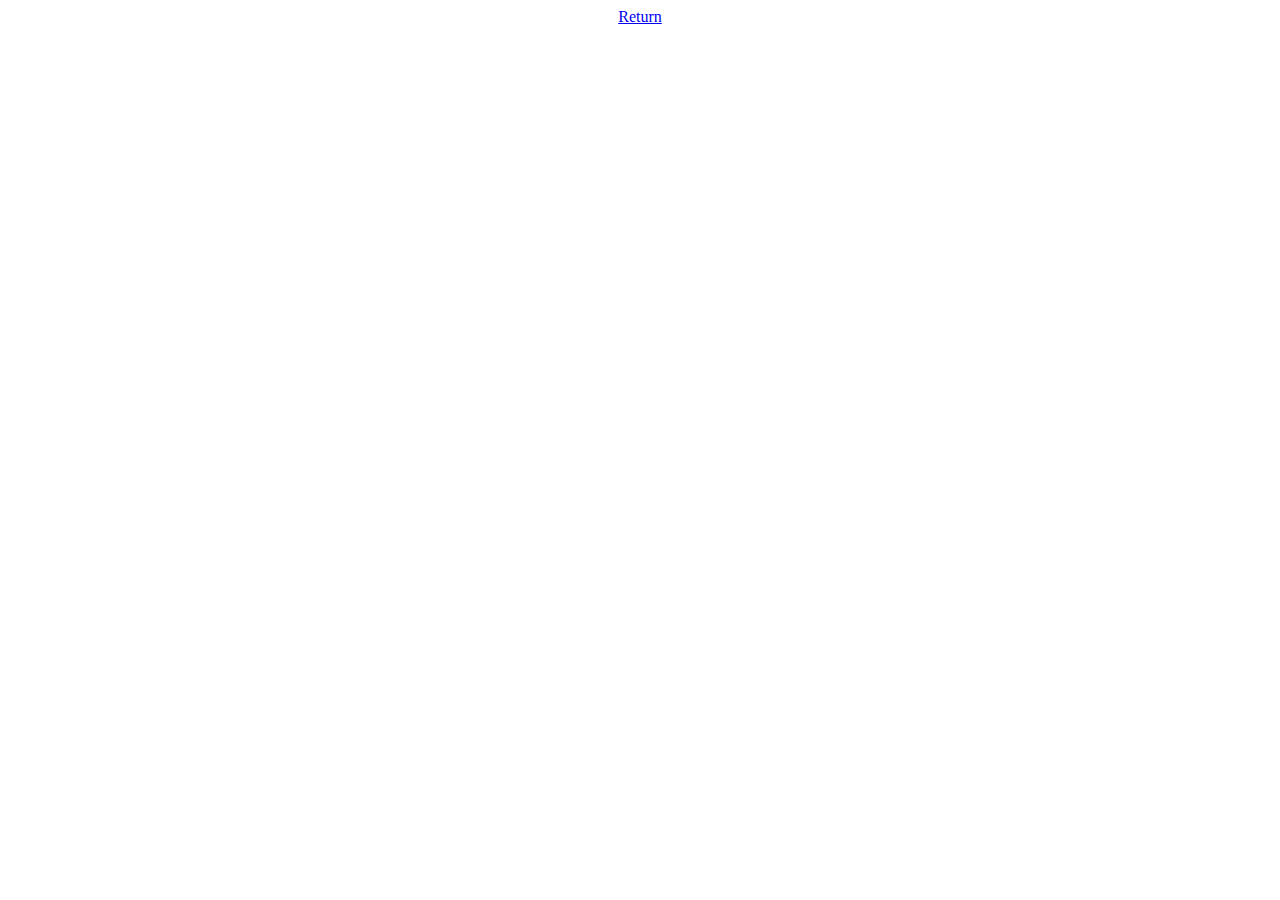
==== Contact.html @ 67b9a54a "Create Contact.html" ====
<html>
<head>
  <title>Contact</title>
  <script src="https://kit.fontawesome.com/b9f5d4cb48.js" crossorigin="anonymous"></script>
</head>

<body>
  <center>
     <div id="links">
                <a href="https://steamcommunity.com/id/canoe" class="fab fa-steam" target="_blank"></a>
                <!-- <a href="#" class="fab # target="_blank"></a> -->

            </div>
          <a href="index.html">Return</a>

  </center>
</body>
</html>
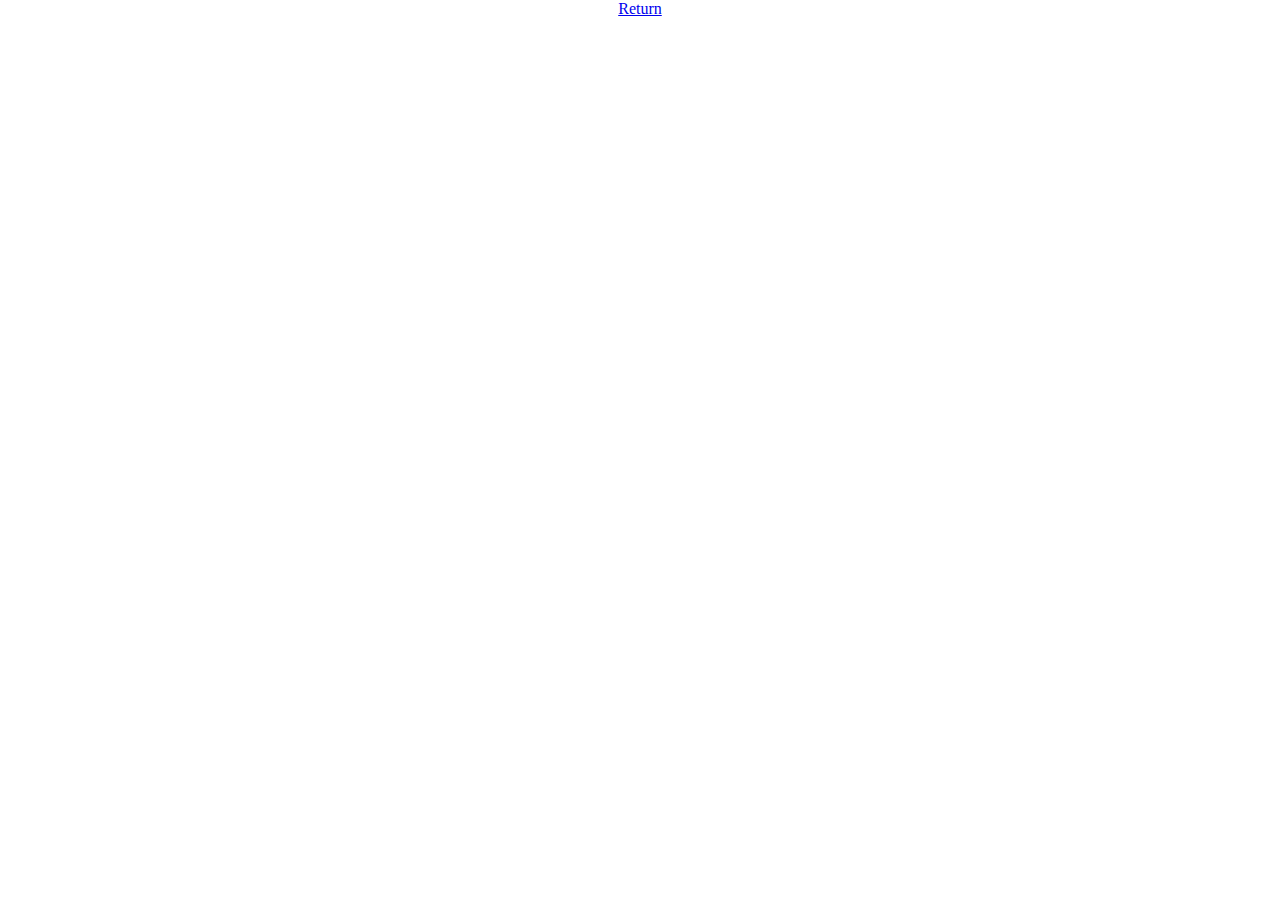
==== commit e0ae83ad: "Update Contact.html" ====
--- a/Contact.html
+++ b/Contact.html
@@ -2,12 +2,14 @@
 <head>
   <title>Contact</title>
   <script src="https://kit.fontawesome.com/b9f5d4cb48.js" crossorigin="anonymous"></script>
+  <link rel="stylesheet" href="animations.css">
+
 </head>
 
 <body>
   <center>
      <div id="links">
-                <a href="https://steamcommunity.com/id/canoe" class="fab fa-steam" target="_blank"></a>
+                <a href="https://steamcommunity.com/id/canoe" class="fab fa-steam" target="_blank" width="200" height="200"></a>
                 <!-- <a href="#" class="fab # target="_blank"></a> -->
 
             </div>
--- a/animations.css
+++ b/animations.css
@@ -0,0 +1,110 @@
+/* Splash Screen */
+.splash {
+  cursor: pointer;
+  position: fixed;
+  top: 50%;
+  left: 50%;
+  height: 100vh;
+  width: 100%;
+  transform: translate(-50%, -50%);
+  background-color: rgba(255, 255, 255);
+  display: flex;
+  flex-direction: column;
+  align-items: center;
+  justify-content: center;
+  text-align: center;
+  padding: 20px;
+}
+
+.fade-out {
+  animation: fadeOut 1s forwards;
+}
+
+@keyframes fadeOut {
+  to {
+    opacity: 0;
+    visibility: hidden;
+  }
+}
+
+
+
+/* Sidebar */
+.sidenav {
+  height: 100%; /* Full-height */
+  width: 160px; /* Set the width of the sidebar */
+  position: fixed; /* Fixed Sidebar */
+  z-index: 1; /* Stay on top */
+  top: 0; /* Stay at the top */
+  left: 0;
+  background-color: #111; /* Black */
+  overflow-x: hidden; /* Disable horizontal scroll */
+  padding-top: 20px;
+  transform: translateX(-100%); /* Initially hide the sidebar off-screen */
+  transition: transform 0.3s ease; /* Transition for the slide effect */
+  display: block; /* Ensure the sidebar is in the document flow */
+  opacity: 1; /* Ensure the sidebar is visible */
+}
+
+.sidenav a {
+  padding: 6px 8px 6px 16px;
+  text-decoration: none;
+  font-size: 25px;
+  color: #818181;
+  display: block;
+}
+
+.sidenav a:hover {
+  color: #f1f1f1;
+}
+
+.show-sidebar {
+  display: block; /* Show the sidebar */
+  opacity: 1; /* Make sidebar visible */
+  transform: translateX(0); /* Slide the sidebar into view */
+}
+
+/* Main Content */
+.main {
+  margin-left: 160px; /* Same as the width of the sidebar */
+  padding: 0px 10px;
+}
+
+/* Responsive Design for Small Screens */
+@media screen and (max-height: 450px) {
+  .sidenav {
+    padding-top: 15px;
+  }
+  .sidenav a {
+    font-size: 18px;
+  }
+}
+
+/* Hidden Class */
+.hidden {
+  transition: 0.5s;
+  display: none;
+}
+
+/* Splash Header */
+.splash-header {
+  height: 90%;
+  color: black;
+  font-family: sans-serif;
+  font-size: 24px;
+  display: flex;
+  justify-content: center;
+  align-items: center;
+  margin-top: 10px; /* Adjust this value as needed */
+}
+
+.splash img {
+  display: block;
+  margin-bottom: 20px; /* Add some space between the image and the text */
+}
+
+/* Body and HTML */
+body, html {
+  height: 100%;
+  margin: 0;
+}
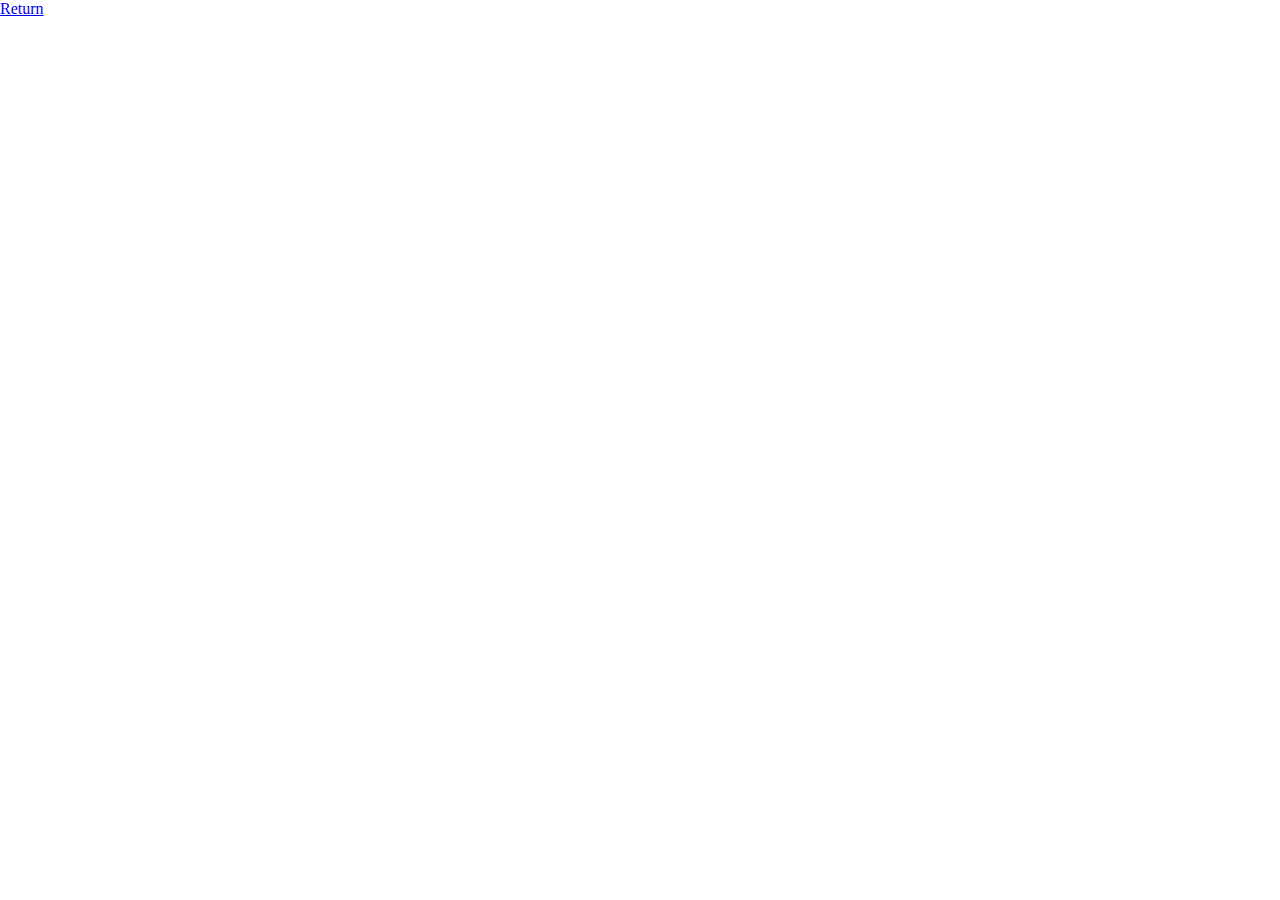
==== commit 705b89a9: "Update Contact.html" ====
--- a/Contact.html
+++ b/Contact.html
@@ -7,14 +7,14 @@
 </head>
 
 <body>
-  <center>
      <div id="links">
                 <a href="https://steamcommunity.com/id/canoe" class="fab fa-steam" target="_blank" width="200" height="200"></a>
                 <!-- <a href="#" class="fab # target="_blank"></a> -->
 
             </div>
+
+  <div id class="return">
           <a href="index.html">Return</a>
-
-  </center>
+  </div>
 </body>
 </html>
--- a/animations.css
+++ b/animations.css
@@ -16,6 +16,14 @@
   padding: 20px;
 }
 
+/* test */
+
+#links {
+  justify-content: center;
+  text-align: center;
+}
+}
+/* test end */
 .fade-out {
   animation: fadeOut 1s forwards;
 }
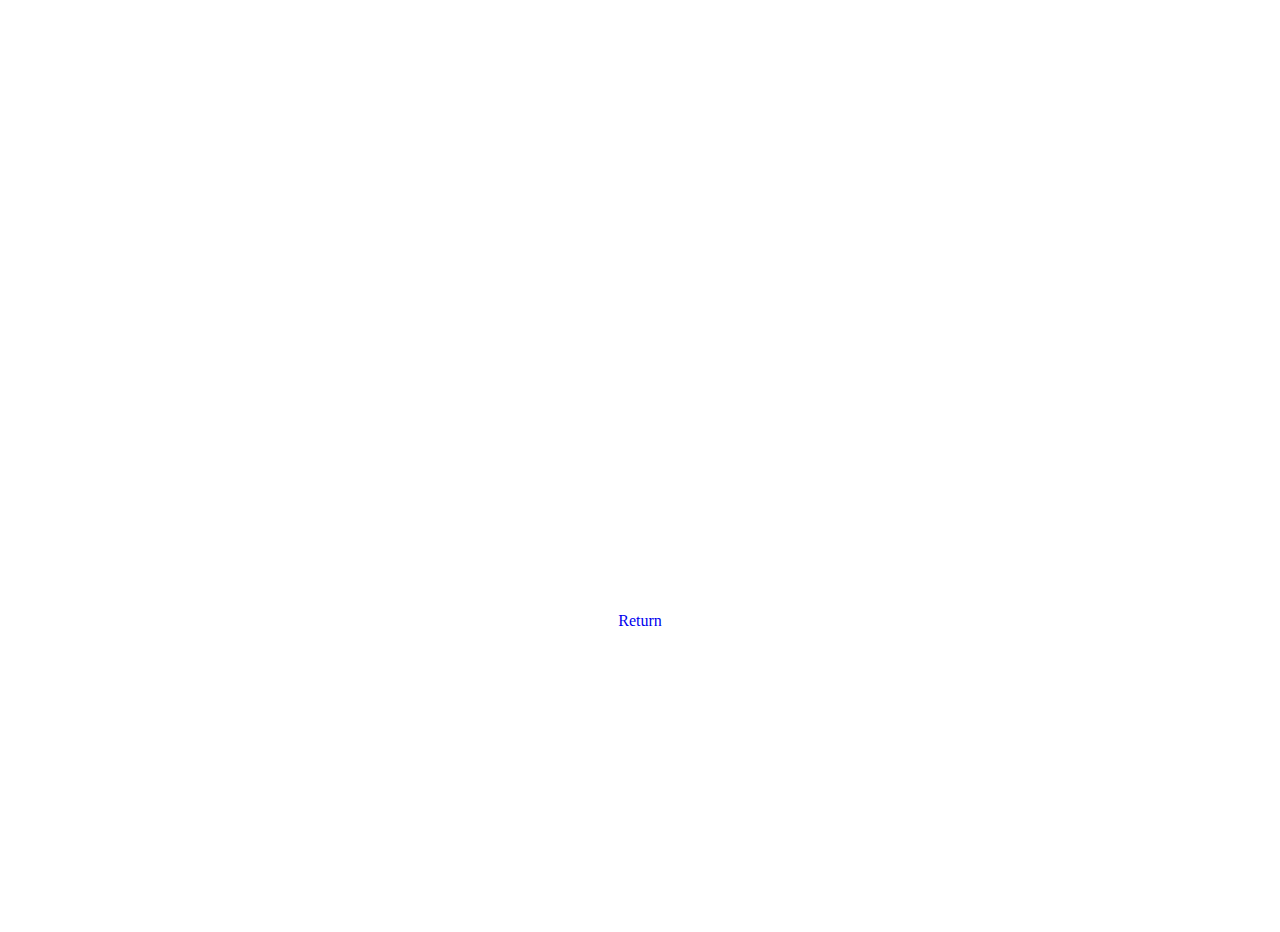
==== commit 213a7ba5: "Update Contact.html" ====
--- a/Contact.html
+++ b/Contact.html
@@ -8,13 +8,14 @@
 
 <body>
      <div id="links">
-                <a href="https://steamcommunity.com/id/canoe" class="fab fa-steam" target="_blank" width="200" height="200"></a>
+                <a href="https://steamcommunity.com/id/canoe" class="fab fa-steam" target="_blank"></a>
                 <!-- <a href="#" class="fab # target="_blank"></a> -->
 
             </div>
-
+<center>
   <div id class="return">
-          <a href="index.html">Return</a>
+    <a style="text-decoration:none" href="index.html">Return</a>
   </div>
+</center>
 </body>
 </html>
--- a/animations.css
+++ b/animations.css
@@ -19,11 +19,50 @@
 /* test */
 
 #links {
-  justify-content: center;
-  text-align: center;
+  text-decoration: none;
+  margin-top: 2rem;
+  display: -webkit-box;
+  display: -ms-flexbox;
+  display: flex;
+  -webkit-box-pack: center;
+      -ms-flex-pack: center;
+          justify-content: center;
+  -webkit-box-align: center;
+      -ms-flex-align: center;
+          align-items: center;
+  height: 3rem;
+  -webkit-transition: 0.3s;
+  transition: 0.3s;
+  -webkit-animation-name: popout_links;
+          animation-name: popout_links;
+  -webkit-animation-duration: 3s;
+          animation-duration: 3s;
+  -webkit-animation-timing-function: ease;
+          animation-timing-function: ease;
 }
+
+.fab {
+  font-size: 5em;
+  text-decoration: none;
+  color: black;
+  margin-right: 500px;
+  margin-left: 500px;
+  transition: 0.3s;
+
 }
+  
+
+
+.return{
+  position:absolute;
+  top:70vh;
+  transform:translateY(-100%);
+  width:100%;
+}
+
 /* test end */
+
+
 .fade-out {
   animation: fadeOut 1s forwards;
 }
